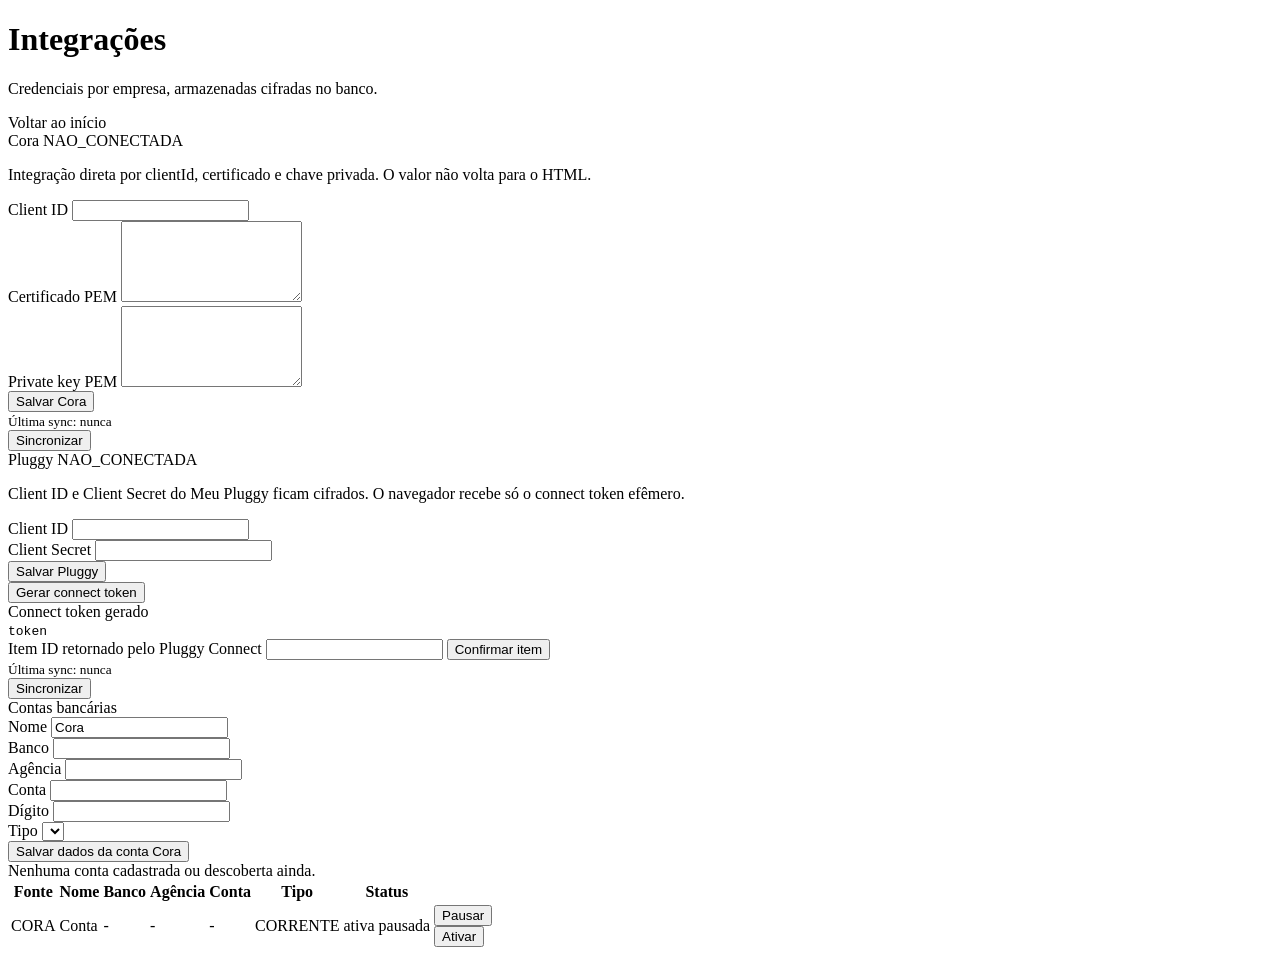
==== src/main/resources/templates/integracoes/index.html @ 2a9e7408 "feat: centraliza integrações Cora e Pluggy por empresa Adiciona a tela /integracoes para cadastrar c" ====
<!DOCTYPE html>
<html lang="pt-br" xmlns:th="http://www.thymeleaf.org">
<head th:replace="~{fragments/layout :: head('Integrações')}"></head>
<body class="bg-light">
<nav th:replace="~{fragments/appnav :: navbar(${email})}"></nav>

<main class="container">
    <div class="d-flex justify-content-between align-items-start mb-4">
        <div>
            <h1 class="h3 mb-1">Integrações</h1>
            <p class="text-muted mb-0">Credenciais por empresa, armazenadas cifradas no banco.</p>
        </div>
        <a th:href="@{/inicio}" class="btn btn-outline-secondary btn-sm">Voltar ao início</a>
    </div>

    <div th:if="${sucesso}" class="alert alert-success" th:text="${sucesso}"></div>
    <div th:if="${erro}" class="alert alert-danger" th:text="${erro}"></div>

    <div class="row g-4">
        <section class="col-lg-6">
            <div class="card h-100">
                <div class="card-header d-flex justify-content-between align-items-center">
                    <span class="fw-semibold">Cora</span>
                    <span class="badge"
                          th:classappend="${cora.status == 'ATIVA'} ? ' text-bg-success' : (${cora.status == 'REQUER_ATENCAO'} ? ' text-bg-warning' : ' text-bg-secondary')"
                          th:text="${cora.status}">NAO_CONECTADA</span>
                </div>
                <div class="card-body">
                    <p class="small text-muted">
                        Integração direta por clientId, certificado e chave privada. O valor não volta para o HTML.
                    </p>
                    <form th:action="@{/integracoes/cora/credenciais}" method="post" class="vstack gap-3">
                        <div>
                            <label for="clientId" class="form-label">Client ID</label>
                            <input type="text" id="clientId" name="clientId" class="form-control" required>
                        </div>
                        <div>
                            <label for="certificadoPem" class="form-label">Certificado PEM</label>
                            <textarea id="certificadoPem" name="certificadoPem" class="form-control" rows="5" required></textarea>
                        </div>
                        <div>
                            <label for="chavePrivadaPem" class="form-label">Private key PEM</label>
                            <textarea id="chavePrivadaPem" name="chavePrivadaPem" class="form-control" rows="5" required></textarea>
                        </div>
                        <button type="submit" class="btn btn-success">Salvar Cora</button>
                    </form>
                </div>
                <div class="card-footer d-flex justify-content-between align-items-center">
                    <small class="text-muted">
                        Última sync:
                        <span th:text="${cora.ultimaSincronizacao ?: 'nunca'}">nunca</span>
                    </small>
                    <form th:action="@{/integracoes/cora/sincronizar}" method="post">
                        <button type="submit" class="btn btn-outline-primary btn-sm">Sincronizar</button>
                    </form>
                </div>
            </div>
        </section>

        <section class="col-lg-6">
            <div class="card h-100">
                <div class="card-header d-flex justify-content-between align-items-center">
                    <span class="fw-semibold">Pluggy</span>
                    <span class="badge"
                          th:classappend="${pluggy.status == 'ATIVA'} ? ' text-bg-success' : (${pluggy.status == 'REQUER_ATENCAO'} ? ' text-bg-warning' : ' text-bg-secondary')"
                          th:text="${pluggy.status}">NAO_CONECTADA</span>
                </div>
                <div class="card-body">
                    <p class="small text-muted">
                        Client ID e Client Secret do Meu Pluggy ficam cifrados. O navegador recebe só o connect token efêmero.
                    </p>
                    <form th:action="@{/integracoes/pluggy/credenciais}" method="post" class="vstack gap-3 mb-3">
                        <div>
                            <label for="pluggyClientId" class="form-label">Client ID</label>
                            <input type="text" id="pluggyClientId" name="clientId" class="form-control" required>
                        </div>
                        <div>
                            <label for="pluggyClientSecret" class="form-label">Client Secret</label>
                            <input type="password" id="pluggyClientSecret" name="clientSecret" class="form-control" required>
                        </div>
                        <button type="submit" class="btn btn-success">Salvar Pluggy</button>
                    </form>

                    <form th:action="@{/integracoes/pluggy/conectar}" method="post" class="mb-3">
                        <button type="submit" class="btn btn-outline-primary">Gerar connect token</button>
                    </form>

                    <div th:if="${pluggyConnectToken}" class="alert alert-info">
                        <div class="fw-semibold mb-2">Connect token gerado</div>
                        <code class="d-block text-break" th:text="${pluggyConnectToken}">token</code>
                        <form id="pluggyRetorno" th:action="@{/integracoes/pluggy/retorno}" method="post" class="mt-3">
                            <label for="pluggyItemId" class="form-label">Item ID retornado pelo Pluggy Connect</label>
                            <input type="text" id="pluggyItemId" name="itemId" class="form-control" required>
                            <button type="submit" class="btn btn-primary btn-sm mt-2">Confirmar item</button>
                        </form>
                    </div>
                </div>
                <div class="card-footer d-flex justify-content-between align-items-center">
                    <small class="text-muted">
                        Última sync:
                        <span th:text="${pluggy.ultimaSincronizacao ?: 'nunca'}">nunca</span>
                    </small>
                    <form th:action="@{/integracoes/pluggy/sincronizar}" method="post">
                        <button type="submit" class="btn btn-outline-primary btn-sm">Sincronizar</button>
                    </form>
                </div>
            </div>
        </section>
    </div>

    <section class="mt-4">
        <div class="card">
            <div class="card-header fw-semibold">Contas bancárias</div>
            <div class="card-body">
                <form th:action="@{/integracoes/contas}" method="post" class="row g-3 mb-4">
                    <input type="hidden" name="fonte" value="CORA">
                    <input type="hidden" name="idContaExterna" value="cora">
                    <div class="col-md-3">
                        <label for="contaNome" class="form-label">Nome</label>
                        <input id="contaNome" name="nome" class="form-control" value="Cora" required>
                    </div>
                    <div class="col-md-2">
                        <label for="bancoCodigo" class="form-label">Banco</label>
                        <input id="bancoCodigo" name="bancoCodigo" class="form-control" maxlength="10">
                    </div>
                    <div class="col-md-2">
                        <label for="agencia" class="form-label">Agência</label>
                        <input id="agencia" name="agencia" class="form-control" maxlength="20">
                    </div>
                    <div class="col-md-2">
                        <label for="numero" class="form-label">Conta</label>
                        <input id="numero" name="numero" class="form-control" maxlength="40">
                    </div>
                    <div class="col-md-1">
                        <label for="digito" class="form-label">Dígito</label>
                        <input id="digito" name="digito" class="form-control" maxlength="5">
                    </div>
                    <div class="col-md-2">
                        <label for="tipo" class="form-label">Tipo</label>
                        <select id="tipo" name="tipo" class="form-select">
                            <option th:each="tipo : ${tiposConta}" th:value="${tipo}" th:text="${tipo}"></option>
                        </select>
                    </div>
                    <div class="col-12">
                        <button type="submit" class="btn btn-outline-success btn-sm">Salvar dados da conta Cora</button>
                    </div>
                </form>

                <div th:if="${#lists.isEmpty(contas)}" class="alert alert-secondary">
                    Nenhuma conta cadastrada ou descoberta ainda.
                </div>

                <div th:unless="${#lists.isEmpty(contas)}" class="table-responsive">
                    <table class="table table-sm align-middle">
                        <thead>
                        <tr>
                            <th>Fonte</th>
                            <th>Nome</th>
                            <th>Banco</th>
                            <th>Agência</th>
                            <th>Conta</th>
                            <th>Tipo</th>
                            <th>Status</th>
                            <th></th>
                        </tr>
                        </thead>
                        <tbody>
                        <tr th:each="conta : ${contas}">
                            <td th:text="${conta.fonte}">CORA</td>
                            <td th:text="${conta.nome}">Conta</td>
                            <td th:text="${conta.bancoCodigo ?: '-'}">-</td>
                            <td th:text="${conta.agencia ?: '-'}">-</td>
                            <td th:text="${conta.numero ?: conta.idContaExterna}">-</td>
                            <td th:text="${conta.tipo}">CORRENTE</td>
                            <td>
                                <span th:if="${conta.ativa}" class="badge text-bg-success">ativa</span>
                                <span th:unless="${conta.ativa}" class="badge text-bg-secondary">pausada</span>
                            </td>
                            <td class="text-end">
                                <form th:if="${conta.ativa}" th:action="@{/integracoes/contas/{id}/pausar(id=${conta.id})}" method="post">
                                    <button class="btn btn-outline-secondary btn-sm" type="submit">Pausar</button>
                                </form>
                                <form th:unless="${conta.ativa}" th:action="@{/integracoes/contas/{id}/ativar(id=${conta.id})}" method="post">
                                    <button class="btn btn-outline-success btn-sm" type="submit">Ativar</button>
                                </form>
                            </td>
                        </tr>
                        </tbody>
                    </table>
                </div>
            </div>
        </div>
    </section>
</main>

<script th:if="${pluggyConnectToken}" src="https://cdn.pluggy.ai/pluggy-connect/v2.8.2/pluggy-connect.js"></script>
<script th:if="${pluggyConnectToken}" th:inline="javascript">
    const pluggyToken = /*[[${pluggyConnectToken}]]*/ "";
    if (window.PluggyConnect && pluggyToken) {
        const pluggyConnect = new PluggyConnect({
            connectToken: pluggyToken,
            onSuccess: function (itemData) {
                const itemId = itemData?.item?.id || itemData?.itemId || itemData?.id;
                if (itemId) {
                    document.getElementById("pluggyItemId").value = itemId;
                    document.getElementById("pluggyRetorno").submit();
                }
            }
        });
        pluggyConnect.init();
    }
</script>
</body>
</html>
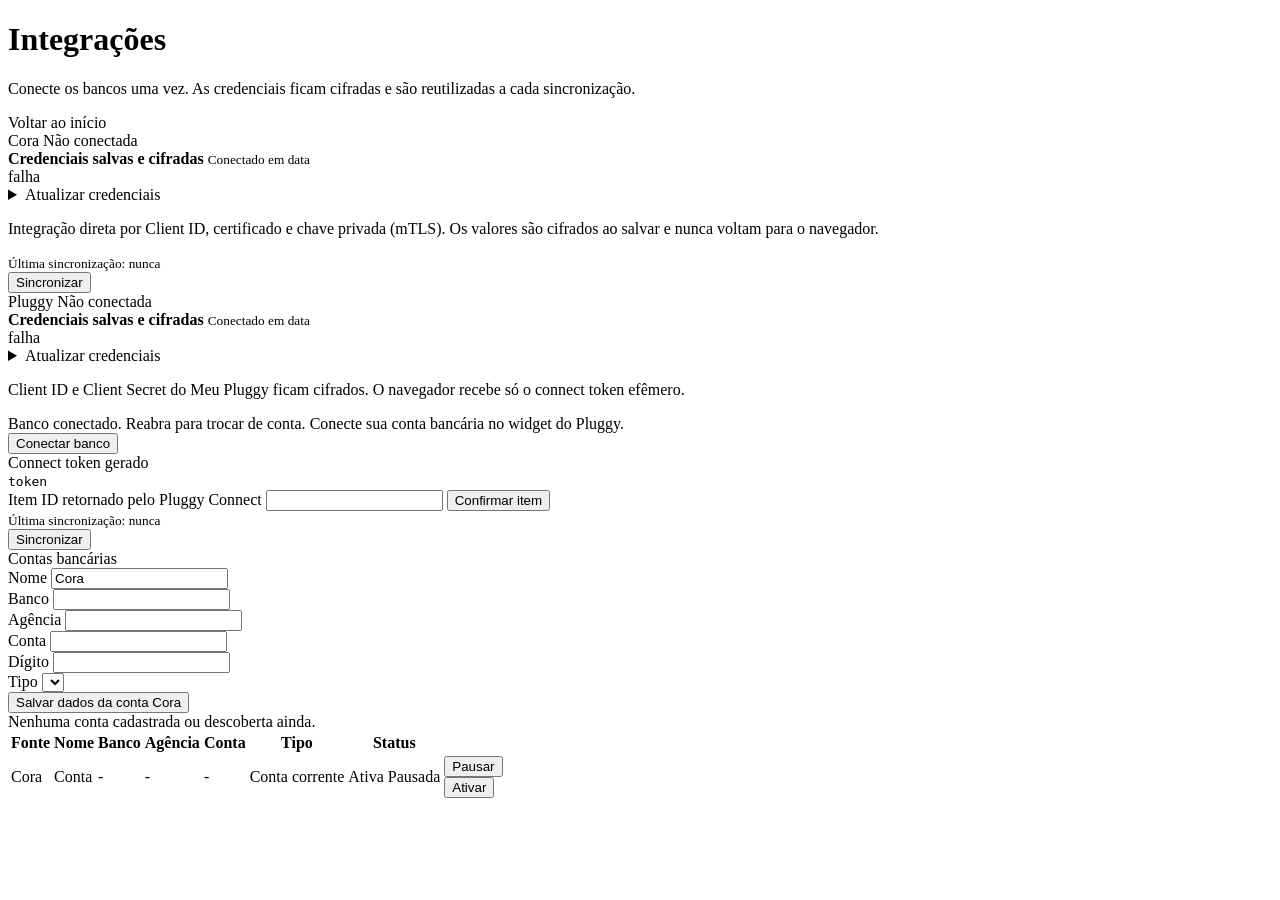
==== commit de3f8c57: "Correção de Integrações e Melhoria de Front" ====
--- a/src/main/resources/templates/integracoes/index.html
+++ b/src/main/resources/templates/integracoes/index.html
@@ -1,113 +1,152 @@
 <!DOCTYPE html>
 <html lang="pt-br" xmlns:th="http://www.thymeleaf.org">
 <head th:replace="~{fragments/layout :: head('Integrações')}"></head>
-<body class="bg-light">
+<body class="app-body">
 <nav th:replace="~{fragments/appnav :: navbar(${email})}"></nav>
 
-<main class="container">
-    <div class="d-flex justify-content-between align-items-start mb-4">
+<main class="container app-main">
+    <header class="page-header">
         <div>
-            <h1 class="h3 mb-1">Integrações</h1>
-            <p class="text-muted mb-0">Credenciais por empresa, armazenadas cifradas no banco.</p>
+            <h1>Integrações</h1>
+            <p>Conecte os bancos uma vez. As credenciais ficam cifradas e são reutilizadas a cada sincronização.</p>
         </div>
         <a th:href="@{/inicio}" class="btn btn-outline-secondary btn-sm">Voltar ao início</a>
-    </div>
+    </header>
 
     <div th:if="${sucesso}" class="alert alert-success" th:text="${sucesso}"></div>
     <div th:if="${erro}" class="alert alert-danger" th:text="${erro}"></div>
 
     <div class="row g-4">
+        <!-- ===================== CORA ===================== -->
         <section class="col-lg-6">
-            <div class="card h-100">
+            <div class="card integration-card h-100">
                 <div class="card-header d-flex justify-content-between align-items-center">
                     <span class="fw-semibold">Cora</span>
-                    <span class="badge"
-                          th:classappend="${cora.status == 'ATIVA'} ? ' text-bg-success' : (${cora.status == 'REQUER_ATENCAO'} ? ' text-bg-warning' : ' text-bg-secondary')"
-                          th:text="${cora.status}">NAO_CONECTADA</span>
+                    <span class="status-pill"
+                          th:classappend="${cora.status == 'ATIVA'} ? ' status-ok' : (${cora.status == 'REQUER_ATENCAO'} ? ' status-warning' : (${cora.status == 'DESCONECTADA'} ? ' status-danger' : ' status-neutral'))"
+                          th:text="${cora.statusRotulo}">Não conectada</span>
                 </div>
                 <div class="card-body">
-                    <p class="small text-muted">
-                        Integração direta por clientId, certificado e chave privada. O valor não volta para o HTML.
-                    </p>
-                    <form th:action="@{/integracoes/cora/credenciais}" method="post" class="vstack gap-3">
-                        <div>
-                            <label for="clientId" class="form-label">Client ID</label>
-                            <input type="text" id="clientId" name="clientId" class="form-control" required>
-                        </div>
-                        <div>
-                            <label for="certificadoPem" class="form-label">Certificado PEM</label>
-                            <textarea id="certificadoPem" name="certificadoPem" class="form-control" rows="5" required></textarea>
-                        </div>
-                        <div>
-                            <label for="chavePrivadaPem" class="form-label">Private key PEM</label>
-                            <textarea id="chavePrivadaPem" name="chavePrivadaPem" class="form-control" rows="5" required></textarea>
-                        </div>
-                        <button type="submit" class="btn btn-success">Salvar Cora</button>
-                    </form>
+                    <!-- Já conectado: mostra estado salvo e esconde o formulário -->
+                    <div th:if="${cora.credenciaisSalvas}">
+                        <div class="integration-connected">
+                            <span class="connected-dot"></span>
+                            <div>
+                                <strong>Credenciais salvas e cifradas</strong>
+                                <small class="d-block text-muted">
+                                    Conectado em <span th:text="${cora.conectadoEm}">data</span>
+                                </small>
+                            </div>
+                        </div>
+                        <div th:if="${cora.ultimaFalha}" class="alert alert-warning py-2 px-3 small mt-3 mb-0">
+                            <span th:text="${cora.ultimaFalha}">falha</span>
+                            <span th:if="${cora.falhasConsecutivas > 1}"
+                                  th:text="'(' + ${cora.falhasConsecutivas} + ' tentativas seguidas)'"></span>
+                        </div>
+                        <details class="cred-update mt-3">
+                            <summary>Atualizar credenciais</summary>
+                            <div th:replace="~{integracoes/forms :: coraForm}"></div>
+                        </details>
+                    </div>
+
+                    <!-- Ainda não conectado: formulário aberto -->
+                    <div th:unless="${cora.credenciaisSalvas}">
+                        <p class="small text-muted">
+                            Integração direta por Client ID, certificado e chave privada (mTLS). Os valores são
+                            cifrados ao salvar e nunca voltam para o navegador.
+                        </p>
+                        <div th:replace="~{integracoes/forms :: coraForm}"></div>
+                    </div>
                 </div>
                 <div class="card-footer d-flex justify-content-between align-items-center">
                     <small class="text-muted">
-                        Última sync:
+                        Última sincronização:
                         <span th:text="${cora.ultimaSincronizacao ?: 'nunca'}">nunca</span>
                     </small>
-                    <form th:action="@{/integracoes/cora/sincronizar}" method="post">
-                        <button type="submit" class="btn btn-outline-primary btn-sm">Sincronizar</button>
+                    <form th:if="${cora.credenciaisSalvas}" th:action="@{/integracoes/cora/sincronizar}" method="post">
+                        <button type="submit" class="btn btn-primary btn-sm">Sincronizar</button>
                     </form>
                 </div>
             </div>
         </section>
 
+        <!-- ===================== PLUGGY ===================== -->
         <section class="col-lg-6">
-            <div class="card h-100">
+            <div class="card integration-card h-100">
                 <div class="card-header d-flex justify-content-between align-items-center">
                     <span class="fw-semibold">Pluggy</span>
-                    <span class="badge"
-                          th:classappend="${pluggy.status == 'ATIVA'} ? ' text-bg-success' : (${pluggy.status == 'REQUER_ATENCAO'} ? ' text-bg-warning' : ' text-bg-secondary')"
-                          th:text="${pluggy.status}">NAO_CONECTADA</span>
+                    <span class="status-pill"
+                          th:classappend="${pluggy.status == 'ATIVA'} ? ' status-ok' : (${pluggy.status == 'REQUER_ATENCAO'} ? ' status-warning' : (${pluggy.status == 'DESCONECTADA'} ? ' status-danger' : ' status-neutral'))"
+                          th:text="${pluggy.statusRotulo}">Não conectada</span>
                 </div>
                 <div class="card-body">
-                    <p class="small text-muted">
-                        Client ID e Client Secret do Meu Pluggy ficam cifrados. O navegador recebe só o connect token efêmero.
-                    </p>
-                    <form th:action="@{/integracoes/pluggy/credenciais}" method="post" class="vstack gap-3 mb-3">
-                        <div>
-                            <label for="pluggyClientId" class="form-label">Client ID</label>
-                            <input type="text" id="pluggyClientId" name="clientId" class="form-control" required>
-                        </div>
-                        <div>
-                            <label for="pluggyClientSecret" class="form-label">Client Secret</label>
-                            <input type="password" id="pluggyClientSecret" name="clientSecret" class="form-control" required>
-                        </div>
-                        <button type="submit" class="btn btn-success">Salvar Pluggy</button>
-                    </form>
-
-                    <form th:action="@{/integracoes/pluggy/conectar}" method="post" class="mb-3">
-                        <button type="submit" class="btn btn-outline-primary">Gerar connect token</button>
-                    </form>
-
-                    <div th:if="${pluggyConnectToken}" class="alert alert-info">
-                        <div class="fw-semibold mb-2">Connect token gerado</div>
-                        <code class="d-block text-break" th:text="${pluggyConnectToken}">token</code>
-                        <form id="pluggyRetorno" th:action="@{/integracoes/pluggy/retorno}" method="post" class="mt-3">
-                            <label for="pluggyItemId" class="form-label">Item ID retornado pelo Pluggy Connect</label>
-                            <input type="text" id="pluggyItemId" name="itemId" class="form-control" required>
-                            <button type="submit" class="btn btn-primary btn-sm mt-2">Confirmar item</button>
-                        </form>
+                    <!-- Credenciais já salvas -->
+                    <div th:if="${pluggy.credenciaisSalvas}">
+                        <div class="integration-connected">
+                            <span class="connected-dot"></span>
+                            <div>
+                                <strong>Credenciais salvas e cifradas</strong>
+                                <small class="d-block text-muted">
+                                    Conectado em <span th:text="${pluggy.conectadoEm}">data</span>
+                                </small>
+                            </div>
+                        </div>
+                        <div th:if="${pluggy.ultimaFalha}" class="alert alert-warning py-2 px-3 small mt-3 mb-0">
+                            <span th:text="${pluggy.ultimaFalha}">falha</span>
+                        </div>
+                        <details class="cred-update mt-3">
+                            <summary>Atualizar credenciais</summary>
+                            <div th:replace="~{integracoes/forms :: pluggyForm}"></div>
+                        </details>
+                    </div>
+
+                    <!-- Ainda sem credenciais -->
+                    <div th:unless="${pluggy.credenciaisSalvas}">
+                        <p class="small text-muted">
+                            Client ID e Client Secret do Meu Pluggy ficam cifrados. O navegador recebe só o
+                            connect token efêmero.
+                        </p>
+                        <div th:replace="~{integracoes/forms :: pluggyForm}"></div>
+                    </div>
+
+                    <!-- Passo 2: conectar o banco via widget -->
+                    <div th:if="${pluggy.credenciaisSalvas}" class="connect-step mt-3 pt-3">
+                        <div class="d-flex justify-content-between align-items-center">
+                            <span class="small text-muted">
+                                <span th:if="${pluggy.itemConectado}">Banco conectado. Reabra para trocar de conta.</span>
+                                <span th:unless="${pluggy.itemConectado}">Conecte sua conta bancária no widget do Pluggy.</span>
+                            </span>
+                            <form th:action="@{/integracoes/pluggy/conectar}" method="post">
+                                <button type="submit" class="btn btn-outline-primary btn-sm"
+                                        th:text="${pluggy.itemConectado} ? 'Reconectar banco' : 'Conectar banco'">Conectar banco</button>
+                            </form>
+                        </div>
+
+                        <div th:if="${pluggyConnectToken}" class="alert alert-info mt-3 mb-0">
+                            <div class="fw-semibold mb-2">Connect token gerado</div>
+                            <code class="d-block text-break" th:text="${pluggyConnectToken}">token</code>
+                            <form id="pluggyRetorno" th:action="@{/integracoes/pluggy/retorno}" method="post" class="mt-3">
+                                <label for="pluggyItemId" class="form-label">Item ID retornado pelo Pluggy Connect</label>
+                                <input type="text" id="pluggyItemId" name="itemId" class="form-control" required>
+                                <button type="submit" class="btn btn-primary btn-sm mt-2">Confirmar item</button>
+                            </form>
+                        </div>
                     </div>
                 </div>
                 <div class="card-footer d-flex justify-content-between align-items-center">
                     <small class="text-muted">
-                        Última sync:
+                        Última sincronização:
                         <span th:text="${pluggy.ultimaSincronizacao ?: 'nunca'}">nunca</span>
                     </small>
-                    <form th:action="@{/integracoes/pluggy/sincronizar}" method="post">
-                        <button type="submit" class="btn btn-outline-primary btn-sm">Sincronizar</button>
+                    <form th:if="${pluggy.itemConectado}" th:action="@{/integracoes/pluggy/sincronizar}" method="post">
+                        <button type="submit" class="btn btn-primary btn-sm">Sincronizar</button>
                     </form>
                 </div>
             </div>
         </section>
     </div>
 
+    <!-- ===================== CONTAS ===================== -->
     <section class="mt-4">
         <div class="card">
             <div class="card-header fw-semibold">Contas bancárias</div>
@@ -138,7 +177,8 @@
                     <div class="col-md-2">
                         <label for="tipo" class="form-label">Tipo</label>
                         <select id="tipo" name="tipo" class="form-select">
-                            <option th:each="tipo : ${tiposConta}" th:value="${tipo}" th:text="${tipo}"></option>
+                            <option th:each="tipo : ${tiposConta}"
+                                    th:value="${tipo.name()}" th:text="${tipo.rotulo}"></option>
                         </select>
                     </div>
                     <div class="col-12">
@@ -146,12 +186,12 @@
                     </div>
                 </form>
 
-                <div th:if="${#lists.isEmpty(contas)}" class="alert alert-secondary">
+                <div th:if="${#lists.isEmpty(contas)}" class="empty-state">
                     Nenhuma conta cadastrada ou descoberta ainda.
                 </div>
 
                 <div th:unless="${#lists.isEmpty(contas)}" class="table-responsive">
-                    <table class="table table-sm align-middle">
+                    <table class="table app-table align-middle mb-0" style="min-width: 0">
                         <thead>
                         <tr>
                             <th>Fonte</th>
@@ -166,15 +206,15 @@
                         </thead>
                         <tbody>
                         <tr th:each="conta : ${contas}">
-                            <td th:text="${conta.fonte}">CORA</td>
+                            <td th:text="${conta.fonte}">Cora</td>
                             <td th:text="${conta.nome}">Conta</td>
                             <td th:text="${conta.bancoCodigo ?: '-'}">-</td>
                             <td th:text="${conta.agencia ?: '-'}">-</td>
                             <td th:text="${conta.numero ?: conta.idContaExterna}">-</td>
-                            <td th:text="${conta.tipo}">CORRENTE</td>
+                            <td th:text="${conta.tipo}">Conta corrente</td>
                             <td>
-                                <span th:if="${conta.ativa}" class="badge text-bg-success">ativa</span>
-                                <span th:unless="${conta.ativa}" class="badge text-bg-secondary">pausada</span>
+                                <span th:if="${conta.ativa}" class="status-pill status-ok">Ativa</span>
+                                <span th:unless="${conta.ativa}" class="status-pill status-neutral">Pausada</span>
                             </td>
                             <td class="text-end">
                                 <form th:if="${conta.ativa}" th:action="@{/integracoes/contas/{id}/pausar(id=${conta.id})}" method="post">
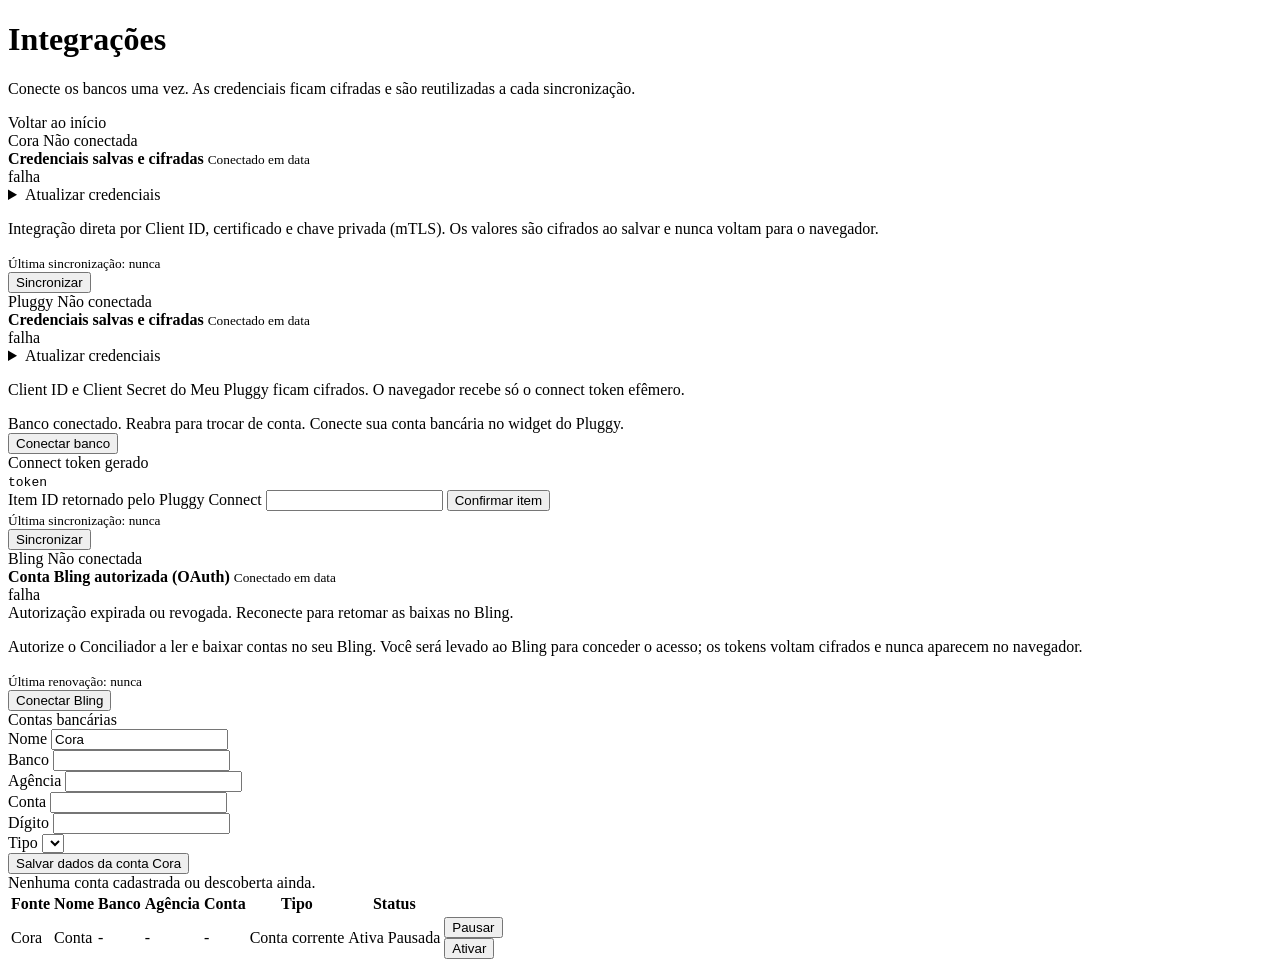
==== commit 84e398b9: "feat(bling): integração OAuth 2.0 e ciclo de vida do token Núcleo da integração Bling (Backend §9.2," ====
--- a/src/main/resources/templates/integracoes/index.html
+++ b/src/main/resources/templates/integracoes/index.html
@@ -140,6 +140,58 @@
                     </small>
                     <form th:if="${pluggy.itemConectado}" th:action="@{/integracoes/pluggy/sincronizar}" method="post">
                         <button type="submit" class="btn btn-primary btn-sm">Sincronizar</button>
+                    </form>
+                </div>
+            </div>
+        </section>
+
+        <!-- ===================== BLING ===================== -->
+        <section class="col-lg-6">
+            <div class="card integration-card h-100">
+                <div class="card-header d-flex justify-content-between align-items-center">
+                    <span class="fw-semibold">Bling</span>
+                    <span class="status-pill"
+                          th:classappend="${bling.status == 'ATIVA'} ? ' status-ok' : (${bling.status == 'REQUER_ATENCAO'} ? ' status-warning' : (${bling.status == 'DESCONECTADA'} ? ' status-danger' : ' status-neutral'))"
+                          th:text="${bling.statusRotulo}">Não conectada</span>
+                </div>
+                <div class="card-body">
+                    <!-- Já conectado: mostra estado e oferece reconexão -->
+                    <div th:if="${bling.credenciaisSalvas}">
+                        <div class="integration-connected">
+                            <span class="connected-dot"></span>
+                            <div>
+                                <strong>Conta Bling autorizada (OAuth)</strong>
+                                <small class="d-block text-muted">
+                                    Conectado em <span th:text="${bling.conectadoEm}">data</span>
+                                </small>
+                            </div>
+                        </div>
+                        <div th:if="${bling.ultimaFalha}" class="alert alert-warning py-2 px-3 small mt-3 mb-0">
+                            <span th:text="${bling.ultimaFalha}">falha</span>
+                            <span th:if="${bling.falhasConsecutivas > 1}"
+                                  th:text="'(' + ${bling.falhasConsecutivas} + ' tentativas seguidas)'"></span>
+                        </div>
+                        <div th:if="${bling.status == 'DESCONECTADA'}" class="alert alert-danger py-2 px-3 small mt-3 mb-0">
+                            Autorização expirada ou revogada. Reconecte para retomar as baixas no Bling.
+                        </div>
+                    </div>
+
+                    <!-- Ainda não conectado -->
+                    <div th:unless="${bling.credenciaisSalvas}">
+                        <p class="small text-muted">
+                            Autorize o Conciliador a ler e baixar contas no seu Bling. Você será levado ao Bling
+                            para conceder o acesso; os tokens voltam cifrados e nunca aparecem no navegador.
+                        </p>
+                    </div>
+                </div>
+                <div class="card-footer d-flex justify-content-between align-items-center">
+                    <small class="text-muted">
+                        Última renovação:
+                        <span th:text="${bling.ultimaSincronizacao ?: 'nunca'}">nunca</span>
+                    </small>
+                    <form th:action="@{/integracoes/bling/conectar}" method="post">
+                        <button type="submit" class="btn btn-primary btn-sm"
+                                th:text="${bling.credenciaisSalvas} ? 'Reconectar Bling' : 'Conectar Bling'">Conectar Bling</button>
                     </form>
                 </div>
             </div>
